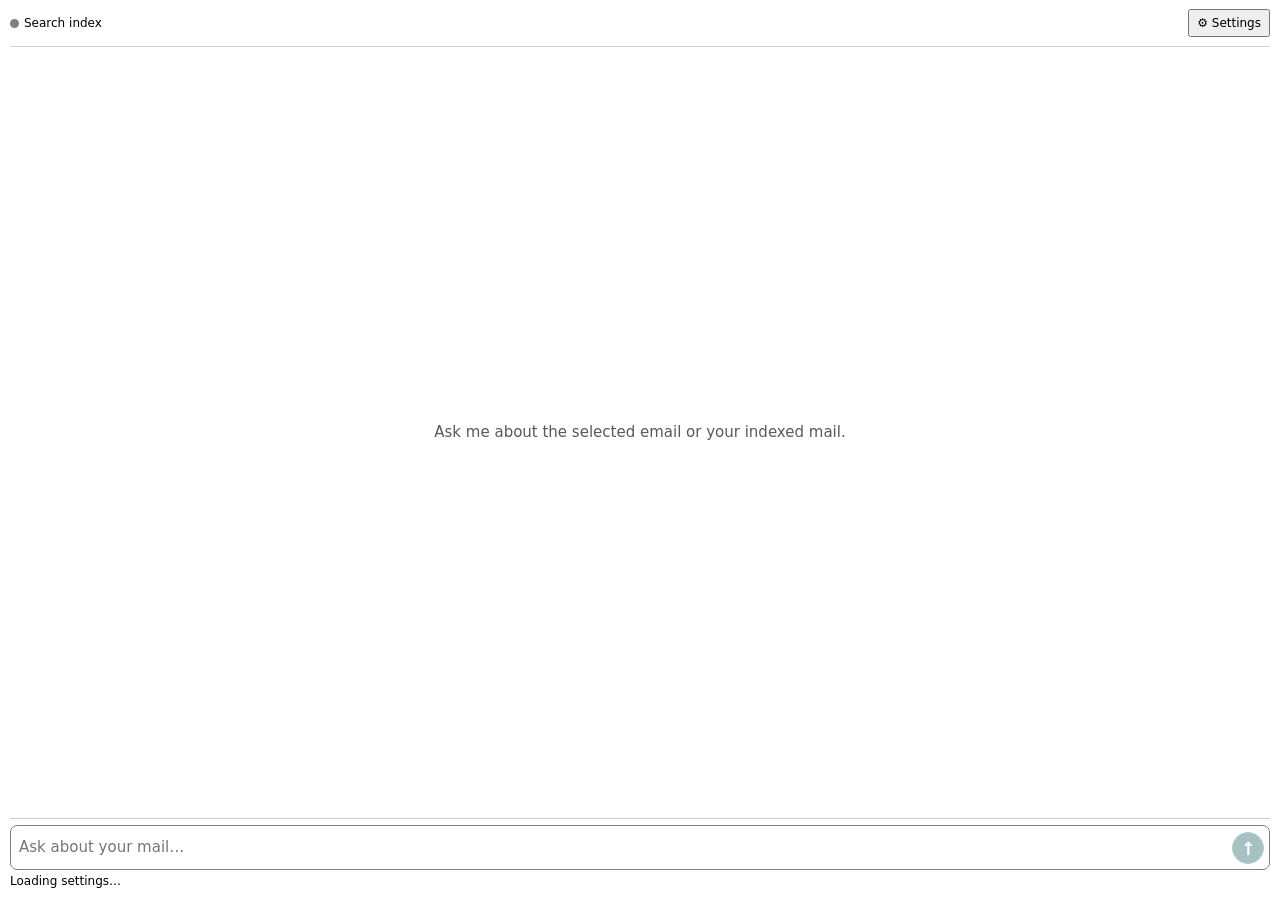
==== extension/chat.html @ cc38857d "Create writing style and privacy component" ====
<!doctype html>
<html lang="en">
<head>
  <meta charset="utf-8">
  <title>ThunderQuail chat</title>
  <link rel="stylesheet" href="ui.css">
  <script type="module" src="chat.mjs"></script>
</head>
<body class="chat overlay-chat">
  <main>
    <header class="chat-toolbar">
      <label id="index-toggle" title="Configure the local indexer in Settings.">
        <input id="search-index" class="visually-hidden" type="checkbox" aria-label="Search indexed mail" checked disabled>
        <span class="index-dot" aria-hidden="true"></span>
        <span id="index-label">Search index</span>
      </label>
      <span id="model" class="model-chip" hidden></span>
      <button id="settings" type="button"><span aria-hidden="true">⚙</span> Settings</button>
    </header>
    <p id="attachment" class="mail-context" hidden>
      <label><input id="include-email" type="checkbox"> Include selected email</label>
      <span id="context-subject" aria-live="polite"></span>
    </p>
    <section id="transcript" aria-label="Conversation">
      <p class="chat-empty">Ask me about the selected email or your indexed mail.</p>
    </section>
    <form id="chat-form">
      <div class="composer-line">
        <label class="visually-hidden" for="prompt">Message</label>
        <textarea id="prompt" rows="1" placeholder="Ask about your mail…" required></textarea>
        <button id="send" type="submit" aria-label="Send" title="Send (Enter) · New line (Shift+Enter)" disabled>↑</button>
      </div>
      <p id="status" role="status">Loading settings…</p>
    </form>
  </main>
  <section id="confirm-sharing" aria-labelledby="sharing-title" hidden>
    <h2 id="sharing-title">Share email context?</h2>
    <p id="sharing-destination"></p>
    <p id="sharing-warning" role="status" hidden></p>
    <pre id="sharing-preview" tabindex="0"></pre>
    <fieldset id="sharing-exclusions" hidden>
      <legend>Never share these emails</legend>
      <p>Checked emails are excluded when you continue, including when you skip sharing.</p>
      <div id="sharing-email-list"></div>
    </fieldset>
    <div class="controls">
      <button id="skip-sharing" type="button">Continue without email</button>
      <button id="allow-sharing" type="button">Share and continue</button>
    </div>
  </section>
  <section id="confirm-reply" aria-labelledby="reply-title" hidden>
    <h2 id="reply-title">Open reply draft?</h2>
    <p id="reply-target"></p>
    <pre id="reply-preview" tabindex="0"></pre>
    <div class="controls">
      <button id="cancel-reply" type="button">Cancel</button>
      <button id="open-reply" type="button">Open reply draft</button>
    </div>
  </section>
  <section id="confirm-mailbox" aria-labelledby="confirm-title" hidden>
      <h2 id="confirm-title">Confirm mailbox action</h2>
      <p id="mailbox-description"></p>
      <div class="controls">
        <button id="cancel-action" type="button">Cancel</button>
        <button id="apply-action" type="button">Apply action</button>
      </div>
  </section>
</body>
</html>
---- extension/ui.css ----
:root {
  color-scheme: light dark;
  font: 15px / 1.5 system-ui, sans-serif;
}

body {
  margin: 0;
  background: Canvas;
  color: CanvasText;
}

.popup main {
  min-width: 220px;
  padding: 16px;
}

.settings main, .chat main {
  max-width: 36rem;
  margin: 2rem auto;
  padding: 0 1rem;
}

.settings textarea,
.settings select {
  font: inherit;
}

#profile-folders label,
#style-samples textarea {
  display: block;
}

#style-samples textarea {
  box-sizing: border-box;
  width: 100%;
}

#style-samples > div {
  margin-block: 0.75rem;
}

.chat main {
  max-width: 48rem;
}

.controls {
  display: flex;
  flex-wrap: wrap;
  align-items: center;
  gap: 0.6rem;
}

.controls h1 {
  margin: 0 auto 0 0;
}

#transcript article {
  margin: 1rem 0;
  padding: 0.75rem 1rem;
  border: 1px solid GrayText;
  border-radius: 6px;
  white-space: pre-wrap;
  overflow-wrap: anywhere;
}

#transcript h2 {
  font-size: 1rem;
  margin: 0 0 0.4rem;
}

.chat textarea, .compose textarea {
  display: block;
  box-sizing: border-box;
  width: 100%;
  margin: 0.35rem 0 0.75rem;
  padding: 0.6rem;
  font: inherit;
  resize: vertical;
}

.compose main {
  width: 340px;
}

.compose label {
  display: block;
}

.compose select {
  font: inherit;
}

.compose #preview-section {
  margin-top: 1rem;
}

#confirm-mailbox {
  max-width: min(36rem, 85vw);
}

#mailbox-description {
  white-space: pre-wrap;
  overflow-wrap: anywhere;
}

.overlay-chat {
  height: 100vh;
}

.overlay-chat main {
  display: flex;
  flex-direction: column;
  max-width: none;
  height: 100%;
  box-sizing: border-box;
  margin: 0;
  padding: 0 10px 8px;
  gap: 8px;
}

.overlay-chat #transcript {
  flex: 1;
  overflow-y: auto;
  overscroll-behavior: contain;
  min-height: 0;
}

.chat-empty {
  display: grid;
  place-items: center;
  min-height: 100%;
  box-sizing: border-box;
  margin: 0;
  padding: 12px;
  text-align: center;
  color: color-mix(in srgb, CanvasText 65%, Canvas);
}

.chat-empty:not(:only-child) {
  display: none;
}

.overlay-chat #transcript article {
  max-width: 92%;
  box-sizing: border-box;
  margin-block: 0 8px;
  padding: 8px 10px;
  border-color: color-mix(in srgb, CanvasText 20%, Canvas);
  white-space: normal;
}

.overlay-chat #transcript .user-turn {
  margin-inline-start: auto;
  background: color-mix(in srgb, #2c7a7b 14%, Canvas);
}

.overlay-chat #transcript .assistant-turn {
  margin-inline-end: auto;
}

.message-body.streaming {
  white-space: pre-wrap;
}

.message-body > :first-child {
  margin-top: 0;
}

.message-body > :last-child {
  margin-bottom: 0;
}

.message-body p,
.message-body pre,
.message-body ul,
.message-body ol {
  margin-block: 0.45em;
}

.message-body ul,
.message-body ol {
  padding-inline-start: 1.4rem;
}

.message-body pre {
  overflow: auto;
  padding: 6px;
  background: color-mix(in srgb, CanvasText 8%, Canvas);
  border-radius: 4px;
}

.message-body table {
  display: block;
  overflow-x: auto;
  border-collapse: collapse;
}

.message-body th,
.message-body td {
  padding: 3px 6px;
  border: 1px solid GrayText;
}

.message-body blockquote {
  margin-inline: 0;
  padding-inline-start: 8px;
  border-inline-start: 3px solid GrayText;
}

.overlay-chat #chat-form {
  min-width: 0;
  padding-top: 6px;
  border-top: 1px solid color-mix(in srgb, CanvasText 20%, Canvas);
}

.overlay-chat #status {
  font-size: 0.8rem;
  margin: 2px 0;
  overflow-wrap: anywhere;
}

.chat-toolbar {
  display: flex;
  align-items: center;
  flex-wrap: wrap;
  gap: 4px 8px;
  min-height: 38px;
  padding: 4px 0;
  border-bottom: 1px solid color-mix(in srgb, CanvasText 18%, Canvas);
}

.chat-toolbar #settings {
  margin-inline-start: auto;
}

.mail-context {
  margin: 0;
  padding: 5px 8px;
  border: 1px solid color-mix(in srgb, #3295aa 65%, Canvas);
  border-radius: 6px;
  background: color-mix(in srgb, #52b8e4 33%, Canvas);
  white-space: nowrap;
  overflow: hidden;
  text-overflow: ellipsis;
  font-size: 0.87rem;
}

#index-toggle {
  display: flex;
  flex: none;
  align-items: center;
  gap: 5px;
  margin: 0;
  font-weight: 500;
  white-space: nowrap;
  font-size: 0.8rem;
}

#index-toggle:has(input:enabled) {
  cursor: pointer;
}

#index-toggle:focus-within {
  outline: 2px solid Highlight;
  outline-offset: 2px;
}

.index-dot {
  width: 9px;
  height: 9px;
  border-radius: 50%;
  background: GrayText;
}

#search-index:enabled:checked + .index-dot {
  background: #438c50;
}

.model-chip {
  min-width: 0;
  max-width: min(40%, 180px);
  padding: 1px 8px;
  border-radius: 999px;
  overflow: hidden;
  text-overflow: ellipsis;
  white-space: nowrap;
  font-size: 0.8rem;
  background: color-mix(in srgb, CanvasText 9%, Canvas);
}

.composer-line {
  position: relative;
}

.overlay-chat #prompt {
  min-width: 0;
  min-height: 45px;
  max-height: min(32vh, 180px);
  margin: 0;
  padding: 10px 43px 10px 8px;
  border: 1px solid GrayText;
  border-radius: 7px;
  resize: none;
}

.overlay-chat button {
  font-size: 0.8rem;
  padding: 3px 7px;
}

.overlay-chat #send {
  position: absolute;
  inset-inline-end: 6px;
  bottom: 6px;
  box-sizing: border-box;
  width: 32px;
  height: 32px;
  padding: 0;
  font-size: 1.2rem;
  font-weight: 650;
  background: #155e63;
  color: white;
  border: 1px solid #2c7a7b;
  border-radius: 50%;
}

.overlay-chat #send:disabled {
  opacity: 0.38;
}

.reply-result {
  margin: 6px 0 0;
  overflow-wrap: anywhere;
}

.reply-result button {
  margin-inline-start: 6px;
}

.overlay-chat #confirm-mailbox,
.overlay-chat #confirm-sharing,
.overlay-chat #confirm-reply {
  margin-top: 8px;
  padding: 8px;
  border: 1px solid GrayText;
  border-radius: 6px;
}

#sharing-preview,
#reply-preview,
#compose-privacy-preview {
  max-height: min(30vh, 14rem);
  overflow: auto;
  white-space: pre-wrap;
  overflow-wrap: anywhere;
  font: inherit;
}

#sharing-email-list label {
  display: block;
}

.visually-hidden {
  position: absolute;
  width: 1px;
  height: 1px;
  padding: 0;
  overflow: hidden;
  clip-path: inset(50%);
}

h1 {
  font-size: 1.4rem;
  margin: 0 0 1rem;
}

fieldset {
  display: grid;
  gap: 0.35rem;
  min-width: 0;
  padding: 1rem;
  border: 1px solid GrayText;
  border-radius: 6px;
}

label {
  margin-top: 0.6rem;
  font-weight: 600;
}

input, button {
  font: inherit;
  padding: 0.35rem 0.6rem;
}

fieldset button {
  justify-self: start;
  margin-top: 1rem;
}

#status:empty {
  display: none;
}
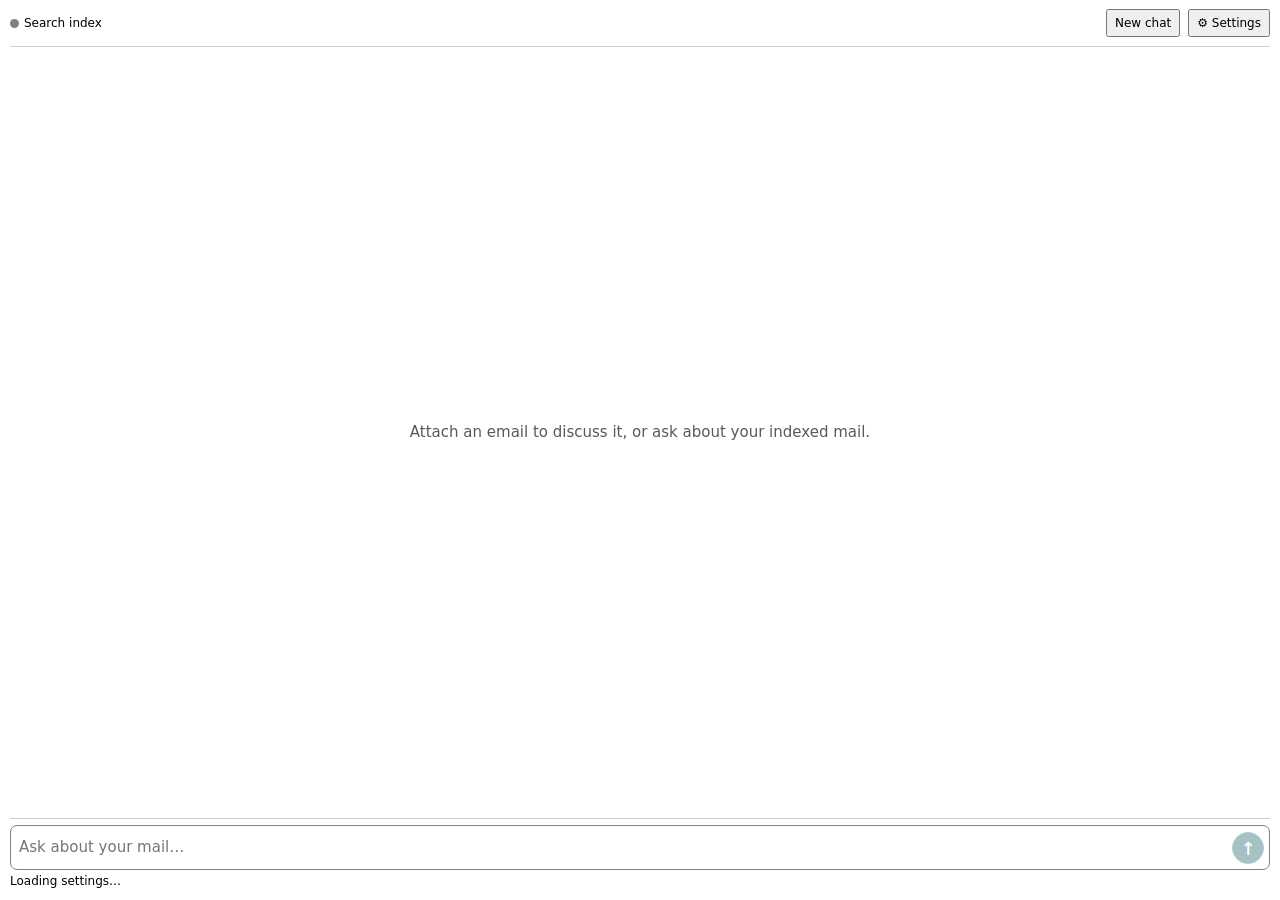
==== commit b5c66513: "Updated the interface to make it user friendly" ====
--- a/extension/chat.html
+++ b/extension/chat.html
@@ -15,16 +15,30 @@
         <span id="index-label">Search index</span>
       </label>
       <span id="model" class="model-chip" hidden></span>
+      <button id="new-chat" type="button">New chat</button>
       <button id="settings" type="button"><span aria-hidden="true">⚙</span> Settings</button>
     </header>
-    <p id="attachment" class="mail-context" hidden>
-      <label><input id="include-email" type="checkbox"> Include selected email</label>
-      <span id="context-subject" aria-live="polite"></span>
-    </p>
     <section id="transcript" aria-label="Conversation">
-      <p class="chat-empty">Ask me about the selected email or your indexed mail.</p>
+      <p class="chat-empty">Attach an email to discuss it, or ask about your indexed mail.</p>
     </section>
     <form id="chat-form">
+      <div class="attachment-controls">
+        <button id="attach-email" type="button" hidden>Attach selected email</button>
+        <div id="attachment" class="mail-context" hidden>
+          <div class="attachment-heading">
+            <div class="attachment-label" aria-live="polite">
+              <strong id="context-subject"></strong>
+              <small id="context-destination"></small>
+            </div>
+            <button id="preview-attachment" type="button" aria-expanded="false" aria-controls="attachment-preview">Preview</button>
+            <button id="remove-attachment" type="button">Remove</button>
+          </div>
+          <div id="attachment-preview" hidden>
+            <pre id="attachment-text" tabindex="0"></pre>
+            <button id="exclude-attachment" type="button">Never share this email</button>
+          </div>
+        </div>
+      </div>
       <div class="composer-line">
         <label class="visually-hidden" for="prompt">Message</label>
         <textarea id="prompt" rows="1" placeholder="Ask about your mail…" required></textarea>
--- a/extension/ui.css
+++ b/extension/ui.css
@@ -14,33 +14,382 @@
   padding: 16px;
 }
 
-.settings main, .chat main {
-  max-width: 36rem;
+body.settings {
+  --settings-bg: light-dark(#f3f6f6, #151d20);
+  --settings-surface: light-dark(#fff, #202b2f);
+  --settings-subtle: light-dark(#f4f8f8, #27363a);
+  --settings-line: light-dark(#d6e0e0, #43565c);
+  --settings-input-line: light-dark(#809598, #75888c);
+  --settings-text: light-dark(#172c30, #e5f1f1);
+  --settings-muted: light-dark(#466165, #afc4c6);
+  --settings-accent: light-dark(#09606a, #81d8db);
+  --settings-on-accent: light-dark(#fff, #102d31);
+  background: var(--settings-bg);
+  color: var(--settings-text);
+  font-size: 1rem;
+  accent-color: var(--settings-accent);
+}
+
+.settings main {
+  max-width: 43rem;
+  margin: clamp(1rem, 4vw, 2.75rem) auto;
+  padding-inline: clamp(0.75rem, 3vw, 1.5rem);
+}
+
+.settings h1 {
+  font-size: clamp(1.45rem, 4vw, 1.85rem);
+  letter-spacing: -0.025em;
+  margin-block-end: 0.9rem;
+}
+
+.settings #fields {
+  display: block;
+  margin: 0;
+  padding: clamp(1rem, 3vw, 1.5rem);
+  background: var(--settings-surface);
+  border: 1px solid var(--settings-line);
+  border-radius: 12px;
+  box-shadow: 0 2px 12px rgb(0 0 0 / 6%);
+}
+
+.settings [hidden] {
+  display: none !important;
+}
+
+.settings-tabs {
+  display: flex;
+  flex-wrap: wrap;
+  gap: 0.4rem;
+  padding-block-end: 0.9rem;
+  margin-block-end: 1.15rem;
+  border-block-end: 1px solid var(--settings-line);
+}
+
+.settings button {
+  margin: 0;
+  min-height: 2.4rem;
+  padding: 0.4rem 0.75rem;
+  border: 1px solid var(--settings-input-line);
+  border-radius: 6px;
+  background: var(--settings-subtle);
+  color: inherit;
+  font-size: 0.93rem;
+  font-weight: 600;
+  line-height: 1.25;
+  cursor: pointer;
+}
+
+.settings button:enabled:hover {
+  filter: brightness(0.93);
+}
+
+.settings button:disabled {
+  opacity: 0.56;
+  cursor: default;
+}
+
+.settings .settings-primary,
+.settings-tabs [aria-selected="true"] {
+  border-color: var(--settings-accent);
+  background: var(--settings-accent);
+  color: var(--settings-on-accent);
+}
+
+.settings :focus-visible {
+  outline: 2px solid var(--settings-accent);
+  outline-offset: 2px;
+}
+
+.settings [role="tabpanel"] {
+  display: grid;
+  gap: 0.9rem;
+  min-width: 0;
+}
+
+.settings h2 {
+  margin: 0;
+  font-size: 1.05rem;
+  line-height: 1.35;
+}
+
+.settings p, .settings label {
+  margin: 0;
+}
+
+.settings small,
+.settings-muted {
+  color: var(--settings-muted);
+  font-size: 0.875rem;
+  font-weight: 400;
+  overflow-wrap: anywhere;
+}
+
+.settings-field {
+  display: grid;
+  gap: 0.35rem;
+  min-width: 0;
+}
+
+.settings input:not([type="checkbox"]),
+.settings select,
+.settings textarea {
+  box-sizing: border-box;
+  width: 100%;
+  min-width: 0;
+  min-height: 2.4rem;
+  padding: 0.4rem 0.6rem;
+  border: 1px solid var(--settings-input-line);
+  border-radius: 6px;
+  background: var(--settings-surface);
+  color: inherit;
+  font: inherit;
+}
+
+.settings textarea {
+  resize: vertical;
+}
+
+.settings input[type="checkbox"] {
+  margin: 0;
+}
+
+.settings-columns,
+.settings #profile-folders {
+  display: grid;
+  grid-template-columns: repeat(2, minmax(0, 1fr));
+  gap: 0.85rem;
+}
+
+.settings-actions,
+.settings-footer {
+  display: flex;
+  flex-wrap: wrap;
+  align-items: center;
+  gap: 0.6rem 0.75rem;
+}
+
+.settings-group,
+.settings-footer {
+  border-block-start: 1px solid var(--settings-line);
+  margin-block-start: 0.2rem;
+  padding-block-start: 0.85rem;
+}
+
+.settings-group {
+  display: grid;
+  gap: 0.55rem;
+  justify-items: start;
+}
+
+.settings-group .settings-columns {
+  width: 100%;
+}
+
+.settings-footer {
+  margin-block-start: 1.3rem;
+}
+
+.settings-footer #status {
+  color: var(--settings-muted);
+  font-size: 0.875rem;
+  min-width: 0;
+  overflow-wrap: anywhere;
+}
+
+.settings #writing-profile-status:empty {
+  display: none;
+}
+
+.settings-feedback:empty {
+  padding: 0;
+}
+
+.settings-feedback {
+  max-width: 100%;
+  padding: 0.18rem 0.55rem;
+  border-radius: 6px;
+  background: var(--settings-subtle);
+  color: var(--settings-muted);
+  font-size: 0.875rem;
+  overflow-wrap: anywhere;
+}
+
+.settings-feedback[data-state="success"] {
+  background: light-dark(#e2f3e9, #244438);
+  color: light-dark(#225139, #b0e8cd);
+}
+
+.settings-feedback[data-state="error"] {
+  background: light-dark(#fce8e6, #49302e);
+  color: light-dark(#842d24, #ffd2ca);
+}
+
+.settings-disclosure {
+  min-width: 0;
+  background: var(--settings-subtle);
+  border: 1px solid var(--settings-line);
+  border-radius: 8px;
+}
+
+.settings-disclosure > summary {
+  padding: 0.55rem 0.7rem;
+  font-size: 0.94rem;
+  font-weight: 650;
+  cursor: pointer;
+}
+
+.settings-disclosure-body {
+  display: grid;
+  grid-template-columns: minmax(0, 1fr);
+  gap: 0.7rem;
+  min-width: 0;
+  padding: 0.75rem;
+  border-block-start: 1px solid var(--settings-line);
+  font-size: 0.94rem;
+}
+
+.settings-disclosure-body :is(ol, ul) {
+  margin: 0;
+  padding-inline-start: 1.35rem;
+}
+
+.settings-disclosure-body li + li {
+  margin-block-start: 0.45rem;
+}
+
+.settings-disclosure-body a {
+  color: var(--settings-accent);
+}
+
+.settings-disclosure-body code {
+  overflow-wrap: anywhere;
+}
+
+.settings-command {
+  margin-block: 0.5rem;
+  border-radius: 7px;
+  background: #1b2930;
+  color: #e9f2f3;
+}
+
+.settings-command-bar {
+  display: flex;
+  flex-wrap: wrap;
+  justify-content: end;
+  align-items: center;
+  gap: 0.35rem 0.6rem;
+  padding: 0.4rem 0.55rem 0;
+  font-size: 0.875rem;
+}
+
+.settings .settings-command-bar button {
+  min-height: 1.85rem;
+  padding: 0.25rem 0.45rem;
+  border-color: #738b91;
+  background: #293e46;
+  color: #fff;
+  font-size: 0.875rem;
+}
+
+.settings-command pre {
+  margin: 0;
+  padding: 0.35rem 0.75rem 0.7rem;
+  overflow: auto;
+}
+
+.settings #profile-folders fieldset {
+  margin: 0;
+  padding: 0.35rem 0.5rem 0.45rem;
+  border-color: var(--settings-line);
+}
+
+.settings #profile-folders legend {
+  padding-inline: 0.25rem;
+  font-size: 0.875rem;
+  font-weight: 600;
+  overflow-wrap: anywhere;
+}
+
+.settings #profile-folders label {
+  display: grid;
+  grid-template-columns: auto minmax(0, 1fr);
+  gap: 0.4rem;
+  align-items: center;
+  font-size: 0.875rem;
+  font-weight: 400;
+  overflow-wrap: anywhere;
+}
+
+.settings #style-samples label {
+  display: grid;
+  gap: 0.35rem;
+  overflow-wrap: anywhere;
+}
+
+.settings #style-samples > div {
+  display: grid;
+  gap: 0.45rem;
+  margin-block: 0.75rem;
+}
+
+.settings #style-samples button {
+  justify-self: start;
+}
+
+.settings-empty {
+  display: grid;
+  min-height: 7rem;
+  justify-items: center;
+  align-content: center;
+  gap: 0.25rem;
+  padding: 0.6rem;
+  border: 1px dashed var(--settings-input-line);
+  border-radius: 8px;
+  background: var(--settings-subtle);
+  color: var(--settings-muted);
+  font-size: 0.875rem;
+}
+
+.settings-empty > span {
+  font-size: 1.75rem;
+  line-height: 1.15;
+}
+
+.settings #excluded-emails {
+  display: grid;
+  gap: 0.45rem;
+  list-style: none;
+  margin: 0;
+  padding: 0;
+}
+
+.settings #excluded-emails:empty {
+  display: none;
+}
+
+.settings #excluded-emails li {
+  display: flex;
+  flex-wrap: wrap;
+  justify-content: space-between;
+  align-items: center;
+  gap: 0.45rem 0.85rem;
+  padding: 0.5rem 0.7rem;
+  border: 1px solid var(--settings-line);
+  border-radius: 7px;
+  overflow-wrap: anywhere;
+}
+
+@media (max-width: 35rem) {
+  .settings-columns,
+  .settings #profile-folders {
+    grid-template-columns: minmax(0, 1fr);
+  }
+}
+
+.chat main {
+  max-width: 48rem;
   margin: 2rem auto;
   padding: 0 1rem;
-}
-
-.settings textarea,
-.settings select {
-  font: inherit;
-}
-
-#profile-folders label,
-#style-samples textarea {
-  display: block;
-}
-
-#style-samples textarea {
-  box-sizing: border-box;
-  width: 100%;
-}
-
-#style-samples > div {
-  margin-block: 0.75rem;
-}
-
-.chat main {
-  max-width: 48rem;
 }
 
 .controls {
@@ -229,8 +578,26 @@
   border-bottom: 1px solid color-mix(in srgb, CanvasText 18%, Canvas);
 }
 
-.chat-toolbar #settings {
+.chat-toolbar #new-chat {
   margin-inline-start: auto;
+}
+
+.overlay-chat [hidden] {
+  display: none !important;
+}
+
+.attachment-controls {
+  display: grid;
+  gap: 5px;
+  margin-block-end: 5px;
+}
+
+.attachment-controls:not(:has(> :not([hidden]))) {
+  display: none;
+}
+
+#attach-email {
+  justify-self: start;
 }
 
 .mail-context {
@@ -239,10 +606,41 @@
   border: 1px solid color-mix(in srgb, #3295aa 65%, Canvas);
   border-radius: 6px;
   background: color-mix(in srgb, #52b8e4 33%, Canvas);
-  white-space: nowrap;
+  font-size: 0.87rem;
+  min-width: 0;
+}
+
+.attachment-heading {
+  display: flex;
+  flex-wrap: wrap;
+  align-items: center;
+  gap: 4px;
+}
+
+.attachment-label {
+  display: grid;
+  flex: 1 1 9rem;
+  min-width: 0;
+  margin-inline-end: 4px;
+}
+
+#context-subject {
   overflow: hidden;
   text-overflow: ellipsis;
-  font-size: 0.87rem;
+  white-space: nowrap;
+}
+
+#context-destination {
+  overflow-wrap: anywhere;
+}
+
+#attachment-text {
+  max-height: min(22vh, 10rem);
+  overflow: auto;
+  white-space: pre-wrap;
+  overflow-wrap: anywhere;
+  font: inherit;
+  margin-block: 5px;
 }
 
 #index-toggle {
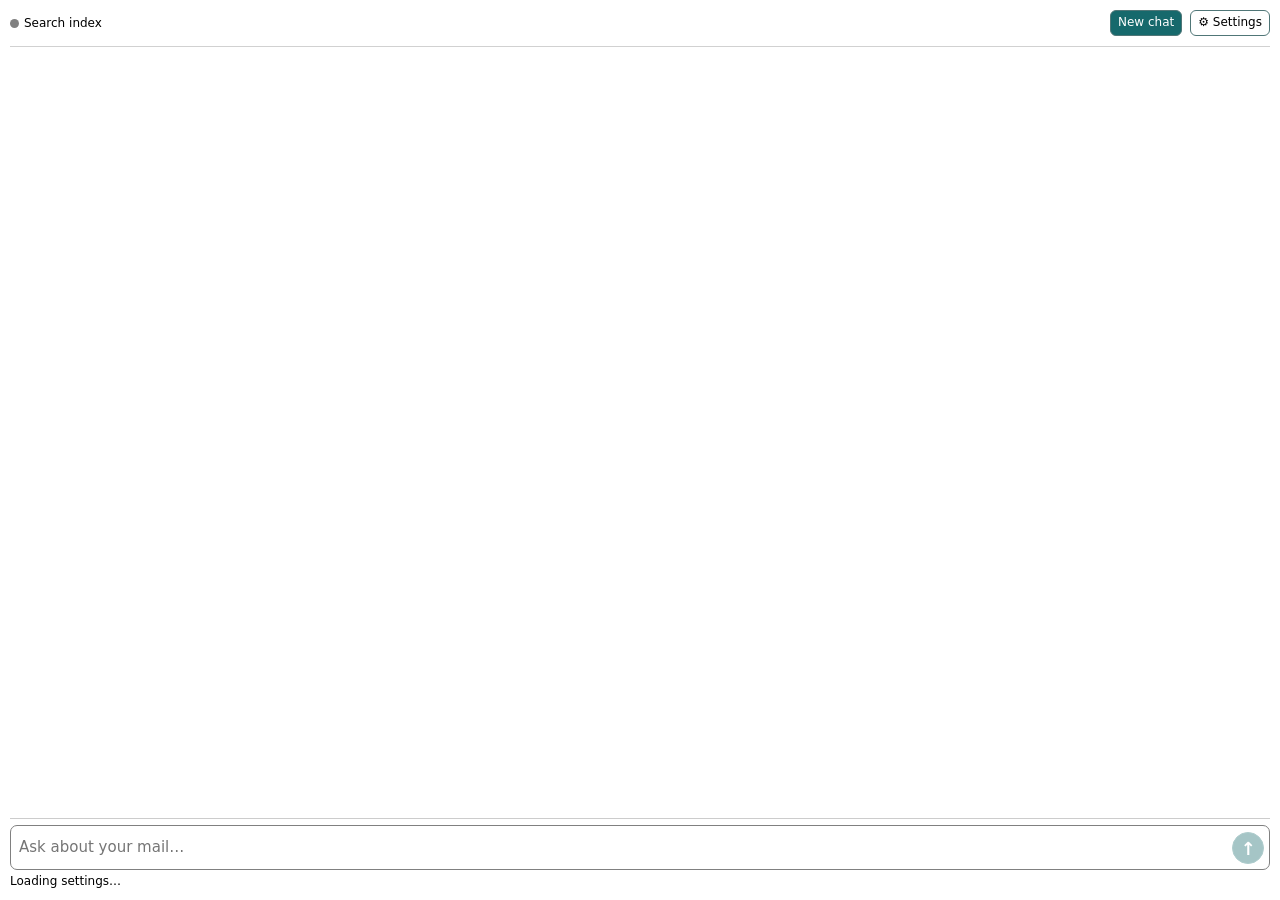
==== commit a72b57fe: "Add shortcut features and chat improvement" ====
--- a/extension/chat.html
+++ b/extension/chat.html
@@ -19,19 +19,23 @@
       <button id="settings" type="button"><span aria-hidden="true">⚙</span> Settings</button>
     </header>
     <section id="transcript" aria-label="Conversation">
-      <p class="chat-empty">Attach an email to discuss it, or ask about your indexed mail.</p>
     </section>
     <form id="chat-form">
       <div class="attachment-controls">
-        <button id="attach-email" type="button" hidden>Attach selected email</button>
+        <button id="attach-email" class="chat-chip" type="button" hidden>+ Attach selected</button>
         <div id="attachment" class="mail-context" hidden>
           <div class="attachment-heading">
             <div class="attachment-label" aria-live="polite">
               <strong id="context-subject"></strong>
               <small id="context-destination"></small>
             </div>
-            <button id="preview-attachment" type="button" aria-expanded="false" aria-controls="attachment-preview">Preview</button>
-            <button id="remove-attachment" type="button">Remove</button>
+            <label class="visually-hidden" for="attachment-scope">Attachment scope</label>
+            <select id="attachment-scope">
+              <option value="email">This email</option>
+              <option value="thread">Full thread</option>
+            </select>
+            <button id="preview-attachment" class="chat-chip" type="button" aria-expanded="false" aria-controls="attachment-preview">Preview</button>
+            <button id="remove-attachment" class="chat-chip" type="button" aria-label="Remove attachment" title="Remove attachment">×</button>
           </div>
           <div id="attachment-preview" hidden>
             <pre id="attachment-text" tabindex="0"></pre>
@@ -39,6 +43,7 @@
           </div>
         </div>
       </div>
+      <div id="quick-actions" class="chat-chips" aria-label="Quick actions"></div>
       <div class="composer-line">
         <label class="visually-hidden" for="prompt">Message</label>
         <textarea id="prompt" rows="1" placeholder="Ask about your mail…" required></textarea>
@@ -62,15 +67,6 @@
       <button id="allow-sharing" type="button">Share and continue</button>
     </div>
   </section>
-  <section id="confirm-reply" aria-labelledby="reply-title" hidden>
-    <h2 id="reply-title">Open reply draft?</h2>
-    <p id="reply-target"></p>
-    <pre id="reply-preview" tabindex="0"></pre>
-    <div class="controls">
-      <button id="cancel-reply" type="button">Cancel</button>
-      <button id="open-reply" type="button">Open reply draft</button>
-    </div>
-  </section>
   <section id="confirm-mailbox" aria-labelledby="confirm-title" hidden>
       <h2 id="confirm-title">Confirm mailbox action</h2>
       <p id="mailbox-description"></p>
--- a/extension/ui.css
+++ b/extension/ui.css
@@ -587,7 +587,9 @@
 }
 
 .attachment-controls {
-  display: grid;
+  display: flex;
+  flex-wrap: wrap;
+  align-items: center;
   gap: 5px;
   margin-block-end: 5px;
 }
@@ -597,17 +599,19 @@
 }
 
 #attach-email {
-  justify-self: start;
+  color: light-dark(#16696c, #9de2df);
 }
 
 .mail-context {
   margin: 0;
   padding: 5px 8px;
-  border: 1px solid color-mix(in srgb, #3295aa 65%, Canvas);
+  border: 1px solid color-mix(in srgb, #16696c 42%, Canvas);
   border-radius: 6px;
-  background: color-mix(in srgb, #52b8e4 33%, Canvas);
+  background: color-mix(in srgb, #16696c 12%, Canvas);
   font-size: 0.87rem;
   min-width: 0;
+  max-width: 100%;
+  order: -1;
 }
 
 .attachment-heading {
@@ -622,6 +626,7 @@
   flex: 1 1 9rem;
   min-width: 0;
   margin-inline-end: 4px;
+  max-width: min(100%, 15rem);
 }
 
 #context-subject {
@@ -632,6 +637,7 @@
 
 #context-destination {
   overflow-wrap: anywhere;
+  font-size: 0.76rem;
 }
 
 #attachment-text {
@@ -704,6 +710,68 @@
 .overlay-chat button {
   font-size: 0.8rem;
   padding: 3px 7px;
+}
+
+.chat-chips {
+  display: flex;
+  flex-wrap: wrap;
+  align-items: center;
+  gap: 0.3rem;
+}
+
+.chat-chips:not(:empty) {
+  margin-block: 0.3rem;
+}
+
+.overlay-chat :is(.chat-chip, .chat-toolbar button, #attachment-scope, #exclude-attachment),
+.compose #selection-tools button {
+  font: inherit;
+  font-size: 0.8rem;
+  line-height: 1.3;
+  min-height: 26px;
+  padding: 3px 7px;
+  border: 1px solid color-mix(in srgb, #16696c 45%, GrayText);
+  border-radius: 6px;
+  background: Canvas;
+  color: CanvasText;
+}
+
+.overlay-chat :is(.chat-chip, .chat-toolbar button, #attachment-scope, #exclude-attachment):enabled:hover,
+.compose #selection-tools button:enabled:hover {
+  background: color-mix(in srgb, #16696c 16%, Canvas);
+  cursor: pointer;
+}
+
+.overlay-chat :is(#new-chat, .draft-actions button:first-child):enabled {
+  background: #16696c;
+  color: white;
+}
+
+.overlay-chat :is(#new-chat, .draft-actions button:first-child, #send):enabled:hover {
+  background: #12585b;
+}
+
+.overlay-chat .chat-chip:disabled {
+  opacity: 0.6;
+}
+
+.draft-body {
+  white-space: pre-wrap;
+}
+
+.settings label.settings-checkbox {
+  display: flex;
+  align-items: center;
+  gap: 0.5rem;
+  font-weight: 500;
+}
+
+.compose #selection-tools[hidden] {
+  display: none;
+}
+
+.compose #selection-tools button {
+  margin: 0;
 }
 
 .overlay-chat #send {
@@ -716,7 +784,7 @@
   padding: 0;
   font-size: 1.2rem;
   font-weight: 650;
-  background: #155e63;
+  background: #16696c;
   color: white;
   border: 1px solid #2c7a7b;
   border-radius: 50%;
@@ -736,8 +804,7 @@
 }
 
 .overlay-chat #confirm-mailbox,
-.overlay-chat #confirm-sharing,
-.overlay-chat #confirm-reply {
+.overlay-chat #confirm-sharing {
   margin-top: 8px;
   padding: 8px;
   border: 1px solid GrayText;
@@ -745,7 +812,6 @@
 }
 
 #sharing-preview,
-#reply-preview,
 #compose-privacy-preview {
   max-height: min(30vh, 14rem);
   overflow: auto;
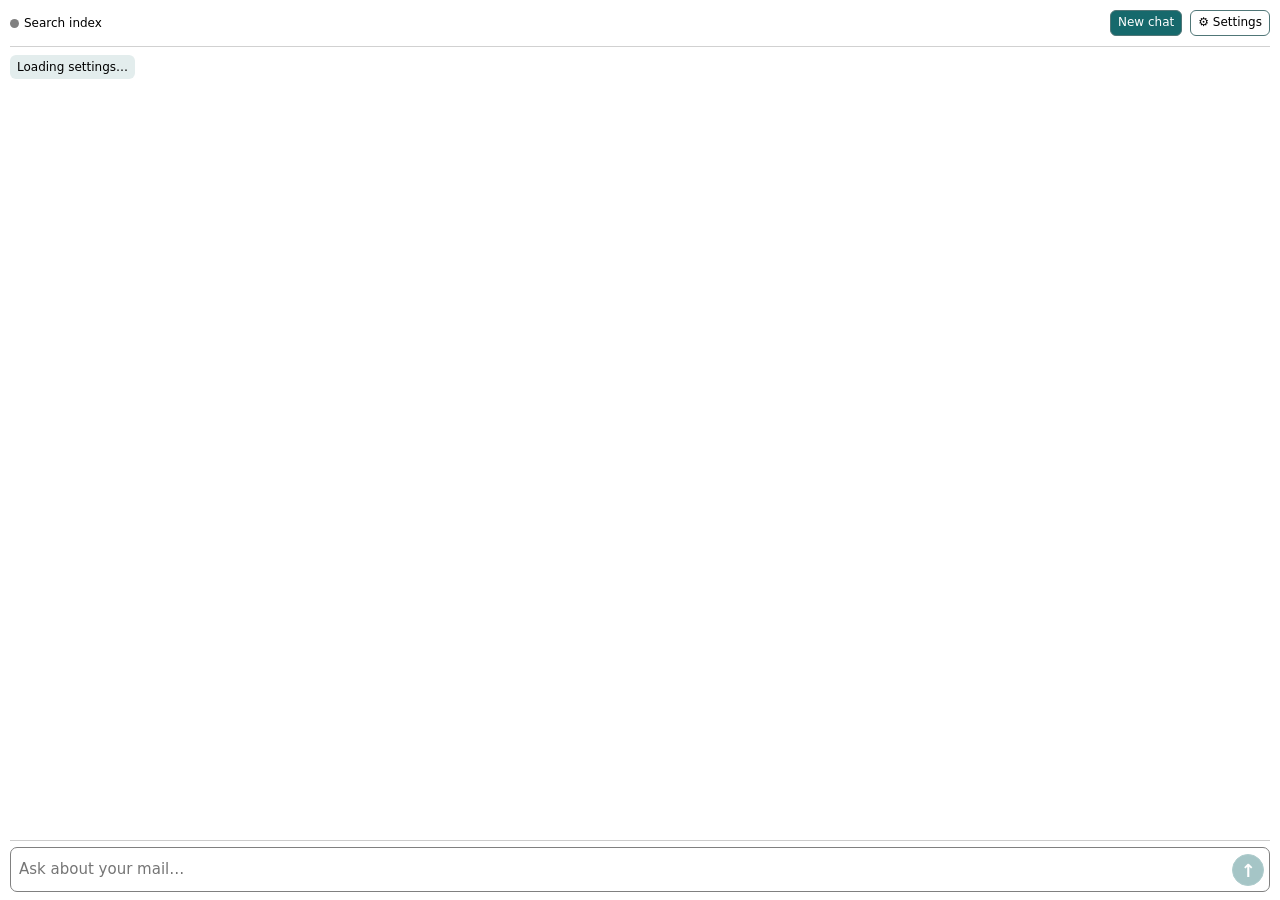
==== commit 35cd5a30: "Updated user interface of chat" ====
--- a/extension/chat.html
+++ b/extension/chat.html
@@ -18,38 +18,40 @@
       <button id="new-chat" type="button">New chat</button>
       <button id="settings" type="button"><span aria-hidden="true">⚙</span> Settings</button>
     </header>
-    <section id="transcript" aria-label="Conversation">
-    </section>
-    <form id="chat-form">
-      <div class="attachment-controls">
-        <button id="attach-email" class="chat-chip" type="button" hidden>+ Attach selected</button>
-        <div id="attachment" class="mail-context" hidden>
-          <div class="attachment-heading">
-            <div class="attachment-label" aria-live="polite">
-              <strong id="context-subject"></strong>
-              <small id="context-destination"></small>
-            </div>
+    <section class="attachment-controls" aria-label="Email context">
+      <button id="attach-email" class="chat-chip" type="button" hidden>+ Attach selected</button>
+      <div id="attachment" class="mail-context" hidden>
+        <div class="attachment-heading">
+          <div class="attachment-label" aria-live="polite">
+            <strong id="context-subject"></strong>
+            <small id="context-destination"></small>
+          </div>
+          <div class="attachment-actions">
             <label class="visually-hidden" for="attachment-scope">Attachment scope</label>
             <select id="attachment-scope">
               <option value="email">This email</option>
               <option value="thread">Full thread</option>
             </select>
             <button id="preview-attachment" class="chat-chip" type="button" aria-expanded="false" aria-controls="attachment-preview">Preview</button>
+            <button id="sync-email" class="chat-chip" type="button" aria-label="Sync with selected email" hidden><span aria-hidden="true">↻</span> Sync</button>
             <button id="remove-attachment" class="chat-chip" type="button" aria-label="Remove attachment" title="Remove attachment">×</button>
           </div>
-          <div id="attachment-preview" hidden>
-            <pre id="attachment-text" tabindex="0"></pre>
-            <button id="exclude-attachment" type="button">Never share this email</button>
-          </div>
+        </div>
+        <div id="attachment-preview" hidden>
+          <pre id="attachment-text" tabindex="0"></pre>
+          <button id="exclude-attachment" type="button">Never share this email</button>
         </div>
       </div>
+    </section>
+    <div id="status" role="status">Loading settings…</div>
+    <section id="transcript" aria-label="Conversation"></section>
+    <form id="chat-form">
       <div id="quick-actions" class="chat-chips" aria-label="Quick actions"></div>
       <div class="composer-line">
         <label class="visually-hidden" for="prompt">Message</label>
         <textarea id="prompt" rows="1" placeholder="Ask about your mail…" required></textarea>
         <button id="send" type="submit" aria-label="Send" title="Send (Enter) · New line (Shift+Enter)" disabled>↑</button>
       </div>
-      <p id="status" role="status">Loading settings…</p>
     </form>
   </main>
   <section id="confirm-sharing" aria-labelledby="sharing-title" hidden>
--- a/extension/ui.css
+++ b/extension/ui.css
@@ -499,12 +499,27 @@
 }
 
 .overlay-chat #transcript .user-turn {
+  inline-size: fit-content;
   margin-inline-start: auto;
   background: color-mix(in srgb, #2c7a7b 14%, Canvas);
 }
 
 .overlay-chat #transcript .assistant-turn {
   margin-inline-end: auto;
+  background: Canvas;
+}
+
+.overlay-chat #transcript .included-email {
+  display: block;
+  margin-block-start: 4px;
+  overflow: hidden;
+  text-overflow: ellipsis;
+  white-space: nowrap;
+}
+
+.included-email:empty,
+.reply-result:empty {
+  display: none !important;
 }
 
 .message-body.streaming {
@@ -563,9 +578,16 @@
 }
 
 .overlay-chat #status {
+  align-self: flex-start;
   font-size: 0.8rem;
-  margin: 2px 0;
-  overflow-wrap: anywhere;
+  border-radius: 6px;
+  padding: 3px 7px;
+  background: color-mix(in srgb, #16696c 12%, Canvas);
+  overflow-wrap: anywhere;
+}
+
+.overlay-chat #status:empty {
+  display: none;
 }
 
 .chat-toolbar {
@@ -587,11 +609,8 @@
 }
 
 .attachment-controls {
-  display: flex;
-  flex-wrap: wrap;
-  align-items: center;
-  gap: 5px;
-  margin-block-end: 5px;
+  flex: none;
+  inline-size: 100%;
 }
 
 .attachment-controls:not(:has(> :not([hidden]))) {
@@ -603,6 +622,8 @@
 }
 
 .mail-context {
+  box-sizing: border-box;
+  inline-size: 100%;
   margin: 0;
   padding: 5px 8px;
   border: 1px solid color-mix(in srgb, #16696c 42%, Canvas);
@@ -611,14 +632,22 @@
   font-size: 0.87rem;
   min-width: 0;
   max-width: 100%;
-  order: -1;
 }
 
 .attachment-heading {
   display: flex;
   flex-wrap: wrap;
   align-items: center;
+  gap: 4px 8px;
+}
+
+.attachment-actions {
+  display: flex;
+  flex-wrap: wrap;
+  align-items: center;
+  justify-content: flex-end;
   gap: 4px;
+  margin-inline-start: auto;
 }
 
 .attachment-label {
@@ -626,7 +655,6 @@
   flex: 1 1 9rem;
   min-width: 0;
   margin-inline-end: 4px;
-  max-width: min(100%, 15rem);
 }
 
 #context-subject {
@@ -697,6 +725,7 @@
 }
 
 .overlay-chat #prompt {
+  display: block;
   min-width: 0;
   min-height: 45px;
   max-height: min(32vh, 180px);
@@ -721,6 +750,16 @@
 
 .chat-chips:not(:empty) {
   margin-block: 0.3rem;
+}
+
+.message-actions {
+  margin-block-start: 8px;
+}
+
+.context-details {
+  margin: 4px 0 0;
+  overflow-wrap: anywhere;
+  color: color-mix(in srgb, CanvasText 80%, Canvas);
 }
 
 .overlay-chat :is(.chat-chip, .chat-toolbar button, #attachment-scope, #exclude-attachment),
@@ -742,12 +781,12 @@
   cursor: pointer;
 }
 
-.overlay-chat :is(#new-chat, .draft-actions button:first-child):enabled {
+.overlay-chat #new-chat:enabled {
   background: #16696c;
   color: white;
 }
 
-.overlay-chat :is(#new-chat, .draft-actions button:first-child, #send):enabled:hover {
+.overlay-chat :is(#new-chat, #send):enabled:hover {
   background: #12585b;
 }
 
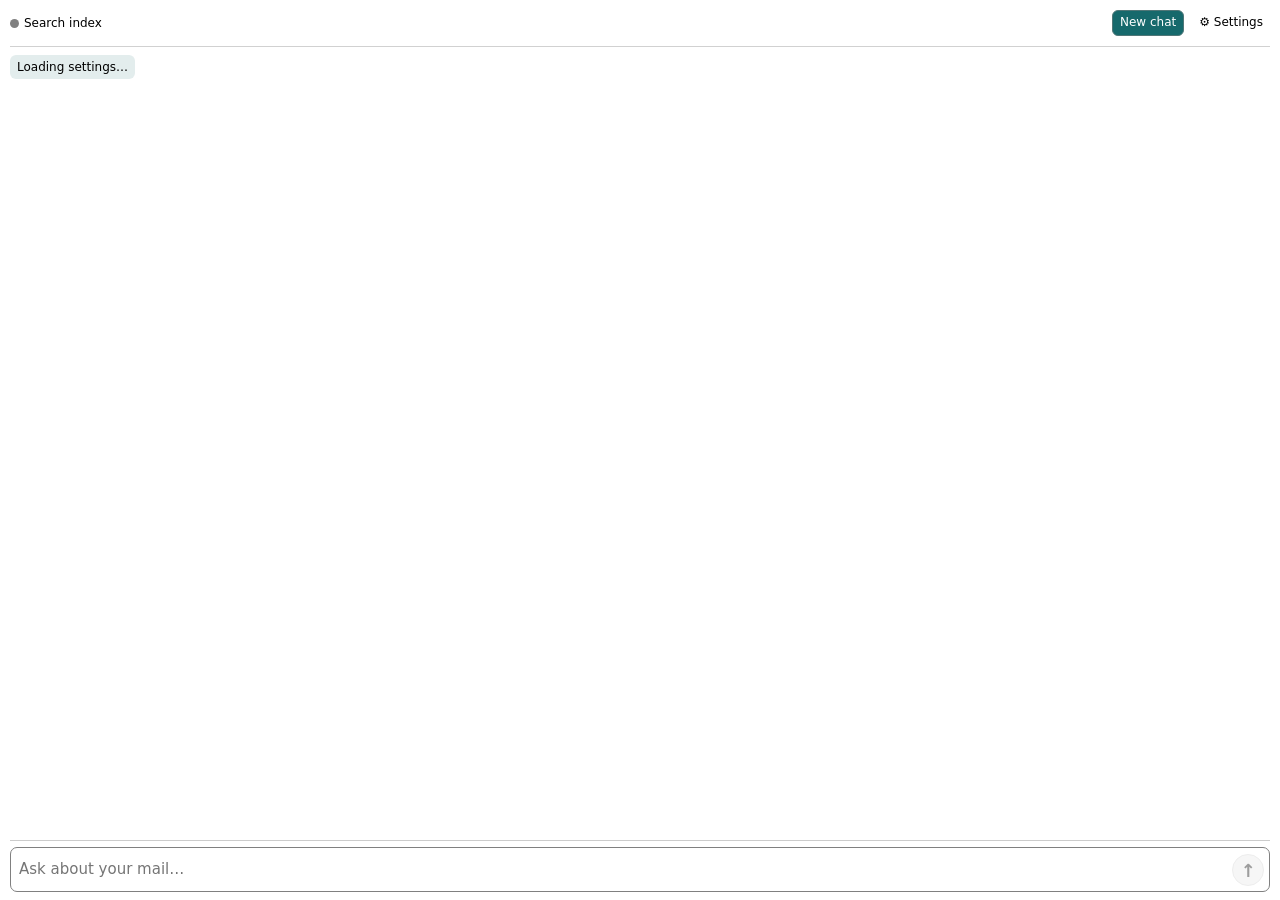
==== commit 168d9f52: "Improve the visuals of the user interface" ====
--- a/extension/chat.html
+++ b/extension/chat.html
@@ -7,6 +7,32 @@
   <script type="module" src="chat.mjs"></script>
 </head>
 <body class="chat overlay-chat">
+  <svg width="0" height="0" aria-hidden="true" class="chat-icon-library">
+    <symbol id="chat-icon-eye" viewBox="0 0 24 24">
+      <path d="M2 12s3.6-6 10-6 10 6 10 6-3.6 6-10 6-10-6-10-6Z"/><circle cx="12" cy="12" r="2.5"/>
+    </symbol>
+    <symbol id="chat-icon-sync" viewBox="0 0 24 24">
+      <path d="M20 4v5h-5M4 20v-5h5M4.9 9A7.5 7.5 0 0 1 18 6l2 3M4 15l2 3a7.5 7.5 0 0 0 13.1-3"/>
+    </symbol>
+    <symbol id="chat-icon-close" viewBox="0 0 24 24">
+      <path d="m6 6 12 12M18 6 6 18"/>
+    </symbol>
+    <symbol id="chat-icon-chevron" viewBox="0 0 24 24">
+      <path d="m6 9 6 6 6-6"/>
+    </symbol>
+    <symbol id="chat-icon-copy" viewBox="0 0 24 24">
+      <rect x="8" y="8" width="12" height="12" rx="2"/><path d="M16 8V6a2 2 0 0 0-2-2H6a2 2 0 0 0-2 2v8a2 2 0 0 0 2 2h2"/>
+    </symbol>
+    <symbol id="chat-icon-check" viewBox="0 0 24 24">
+      <path d="m5 12 5 5 9-10"/>
+    </symbol>
+    <symbol id="chat-icon-reply" viewBox="0 0 24 24">
+      <path d="m10 7-5 5 5 5M5 12h9a5 5 0 0 1 5 5v1"/>
+    </symbol>
+    <symbol id="chat-icon-context" viewBox="0 0 24 24">
+      <path d="m8 13 6-6a2 2 0 0 1 3 3l-7 7a3.5 3.5 0 0 1-5-5l8-8a5 5 0 0 1 7 7l-8 8"/>
+    </symbol>
+  </svg>
   <main>
     <header class="chat-toolbar">
       <label id="index-toggle" title="Configure the local indexer in Settings.">
@@ -16,7 +42,7 @@
       </label>
       <span id="model" class="model-chip" hidden></span>
       <button id="new-chat" type="button">New chat</button>
-      <button id="settings" type="button"><span aria-hidden="true">⚙</span> Settings</button>
+      <button id="settings" class="chat-ghost" type="button"><span aria-hidden="true">⚙</span> Settings</button>
     </header>
     <section class="attachment-controls" aria-label="Email context">
       <button id="attach-email" class="chat-chip" type="button" hidden>+ Attach selected</button>
@@ -27,14 +53,23 @@
             <small id="context-destination"></small>
           </div>
           <div class="attachment-actions">
-            <label class="visually-hidden" for="attachment-scope">Attachment scope</label>
-            <select id="attachment-scope">
-              <option value="email">This email</option>
-              <option value="thread">Full thread</option>
-            </select>
-            <button id="preview-attachment" class="chat-chip" type="button" aria-expanded="false" aria-controls="attachment-preview">Preview</button>
-            <button id="sync-email" class="chat-chip" type="button" aria-label="Sync with selected email" hidden><span aria-hidden="true">↻</span> Sync</button>
-            <button id="remove-attachment" class="chat-chip" type="button" aria-label="Remove attachment" title="Remove attachment">×</button>
+            <div class="attachment-scope-control">
+              <label class="visually-hidden" for="attachment-scope">Attachment scope</label>
+              <select id="attachment-scope">
+                <option value="email">This email</option>
+                <option value="thread">Full thread</option>
+              </select>
+              <svg class="chat-icon" aria-hidden="true"><use href="#chat-icon-chevron"/></svg>
+            </div>
+            <button id="preview-attachment" class="chat-ghost icon-button" type="button" aria-label="Preview" title="Preview attachment" aria-expanded="false" aria-controls="attachment-preview">
+              <svg class="chat-icon" aria-hidden="true"><use href="#chat-icon-eye"/></svg>
+            </button>
+            <button id="sync-email" class="chat-ghost icon-button" type="button" aria-label="Sync with selected email" title="Sync with selected email" hidden>
+              <svg class="chat-icon" aria-hidden="true"><use href="#chat-icon-sync"/></svg>
+            </button>
+            <button id="remove-attachment" class="chat-ghost icon-button" type="button" aria-label="Remove attachment" title="Remove attachment">
+              <svg class="chat-icon" aria-hidden="true"><use href="#chat-icon-close"/></svg>
+            </button>
           </div>
         </div>
         <div id="attachment-preview" hidden>
--- a/extension/ui.css
+++ b/extension/ui.css
@@ -454,6 +454,23 @@
 
 .overlay-chat {
   height: 100vh;
+  --chat-ghost-hover: color-mix(in srgb, CanvasText 8%, transparent);
+}
+
+.chat-icon-library {
+  position: absolute;
+}
+
+.chat-icon {
+  flex: none;
+  width: 16px;
+  height: 16px;
+  fill: none;
+  stroke: currentColor;
+  stroke-width: 1.8;
+  stroke-linecap: round;
+  stroke-linejoin: round;
+  vertical-align: middle;
 }
 
 .overlay-chat main {
@@ -652,9 +669,38 @@
 
 .attachment-label {
   display: grid;
-  flex: 1 1 9rem;
-  min-width: 0;
-  margin-inline-end: 4px;
+  flex: 1 1 6rem;
+  min-width: 0;
+}
+
+.attachment-scope-control {
+  position: relative;
+}
+
+#attachment-scope {
+  appearance: none;
+  min-height: 26px;
+  padding: 3px 24px 3px 8px;
+  border: none;
+  border-radius: 999px;
+  background: light-dark(rgba(255, 255, 255, 0.65), rgba(255, 255, 255, 0.12));
+  color: CanvasText;
+  font: inherit;
+  font-size: 0.8rem;
+}
+
+#attachment-scope:enabled {
+  cursor: pointer;
+}
+
+.attachment-scope-control > .chat-icon {
+  position: absolute;
+  inset-inline-end: 6px;
+  top: 50%;
+  width: 13px;
+  height: 13px;
+  transform: translateY(-50%);
+  pointer-events: none;
 }
 
 #context-subject {
@@ -762,7 +808,7 @@
   color: color-mix(in srgb, CanvasText 80%, Canvas);
 }
 
-.overlay-chat :is(.chat-chip, .chat-toolbar button, #attachment-scope, #exclude-attachment),
+.overlay-chat :where(.chat-chip, .chat-toolbar button, #exclude-attachment),
 .compose #selection-tools button {
   font: inherit;
   font-size: 0.8rem;
@@ -775,22 +821,63 @@
   color: CanvasText;
 }
 
-.overlay-chat :is(.chat-chip, .chat-toolbar button, #attachment-scope, #exclude-attachment):enabled:hover,
+.overlay-chat :where(.chat-chip, .chat-toolbar button, #exclude-attachment):enabled:hover,
 .compose #selection-tools button:enabled:hover {
   background: color-mix(in srgb, #16696c 16%, Canvas);
   cursor: pointer;
 }
 
-.overlay-chat #new-chat:enabled {
+.overlay-chat :is(.chat-ghost, .message-actions button) {
+  border: none;
+  border-radius: 6px;
+  background: transparent;
+  color: CanvasText;
+}
+
+.overlay-chat :is(.chat-ghost, .message-actions button):enabled:hover,
+.overlay-chat .message-actions button[aria-expanded="true"] {
+  background: var(--chat-ghost-hover);
+  cursor: pointer;
+}
+
+.overlay-chat .icon-button {
+  display: grid;
+  place-items: center;
+  box-sizing: border-box;
+  width: 26px;
+  height: 26px;
+  padding: 0;
+}
+
+.overlay-chat .message-actions button {
+  display: inline-flex;
+  align-items: center;
+  gap: 4px;
+  min-height: 24px;
+  padding: 3px 6px;
+  font-size: 12px;
+}
+
+.message-actions .chat-icon {
+  width: 14px;
+  height: 14px;
+}
+
+.overlay-chat :is(.chat-ghost, .message-actions button, #attachment-scope):focus-visible {
+  outline: 2px solid Highlight;
+  outline-offset: 2px;
+}
+
+.overlay-chat :is(#new-chat, #send[type="submit"]):enabled {
   background: #16696c;
   color: white;
 }
 
-.overlay-chat :is(#new-chat, #send):enabled:hover {
+.overlay-chat :is(#new-chat, #send[type="submit"]):enabled:hover {
   background: #12585b;
 }
 
-.overlay-chat .chat-chip:disabled {
+.overlay-chat :is(.chat-chip, .chat-ghost, #attachment-scope):disabled {
   opacity: 0.6;
 }
 
@@ -823,9 +910,9 @@
   padding: 0;
   font-size: 1.2rem;
   font-weight: 650;
-  background: #16696c;
-  color: white;
-  border: 1px solid #2c7a7b;
+  background: color-mix(in srgb, CanvasText 9%, Canvas);
+  color: CanvasText;
+  border: 1px solid color-mix(in srgb, CanvasText 18%, Canvas);
   border-radius: 50%;
 }
 
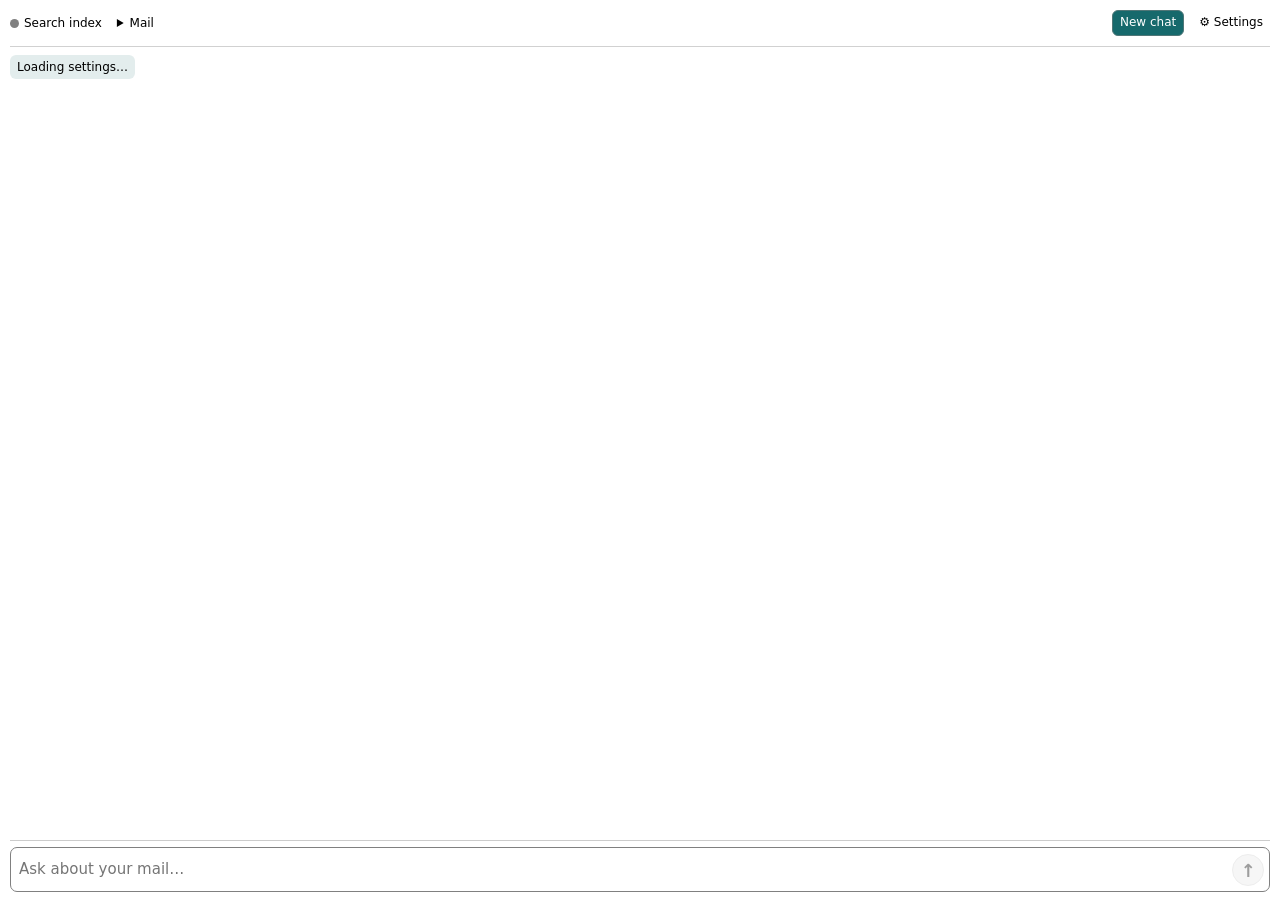
==== commit a90c9fae: "Add mail menu to view and check emails inside the extension" ====
--- a/extension/chat.html
+++ b/extension/chat.html
@@ -41,6 +41,15 @@
         <span id="index-label">Search index</span>
       </label>
       <span id="model" class="model-chip" hidden></span>
+      <details id="mail-menu">
+        <summary class="chat-ghost">Mail</summary>
+        <div class="mail-menu-panel">
+          <button class="chat-chip" type="button" data-mail-action="latest">Latest emails</button>
+          <button class="chat-chip" type="button" data-mail-action="unread">Unread emails</button>
+          <button class="chat-chip" type="button" data-mail-action="similar">Find similar emails</button>
+          <button class="chat-chip" type="button" data-mail-action="past">Use similar past replies</button>
+        </div>
+      </details>
       <button id="new-chat" type="button">New chat</button>
       <button id="settings" class="chat-ghost" type="button"><span aria-hidden="true">⚙</span> Settings</button>
     </header>
@@ -94,6 +103,10 @@
     <p id="sharing-destination"></p>
     <p id="sharing-warning" role="status" hidden></p>
     <pre id="sharing-preview" tabindex="0"></pre>
+    <fieldset id="sharing-inclusions" hidden>
+      <legend>Share this time</legend>
+      <div id="sharing-selected-list"></div>
+    </fieldset>
     <fieldset id="sharing-exclusions" hidden>
       <legend>Never share these emails</legend>
       <p>Checked emails are excluded when you continue, including when you skip sharing.</p>
--- a/extension/ui.css
+++ b/extension/ui.css
@@ -621,6 +621,49 @@
   margin-inline-start: auto;
 }
 
+#mail-menu {
+  position: relative;
+  font-size: 0.8rem;
+}
+
+#mail-menu summary {
+  padding: 3px 7px;
+  cursor: pointer;
+}
+
+#mail-menu summary:hover {
+  background: var(--chat-ghost-hover);
+}
+
+.mail-menu-panel {
+  position: absolute;
+  z-index: 1;
+  inset-inline-start: 0;
+  display: grid;
+  gap: 4px;
+  width: max-content;
+  padding: 6px;
+  border: 1px solid color-mix(in srgb, CanvasText 22%, Canvas);
+  border-radius: 6px;
+  background: Canvas;
+}
+
+.mail-results {
+  display: grid;
+  gap: 4px;
+  padding: 0;
+  list-style: none;
+}
+
+.mail-results button {
+  text-align: start;
+  overflow-wrap: anywhere;
+}
+
+.mail-results small {
+  display: block;
+}
+
 .overlay-chat [hidden] {
   display: none !important;
 }
@@ -946,7 +989,8 @@
   font: inherit;
 }
 
-#sharing-email-list label {
+#sharing-email-list label,
+#sharing-selected-list label {
   display: block;
 }
 
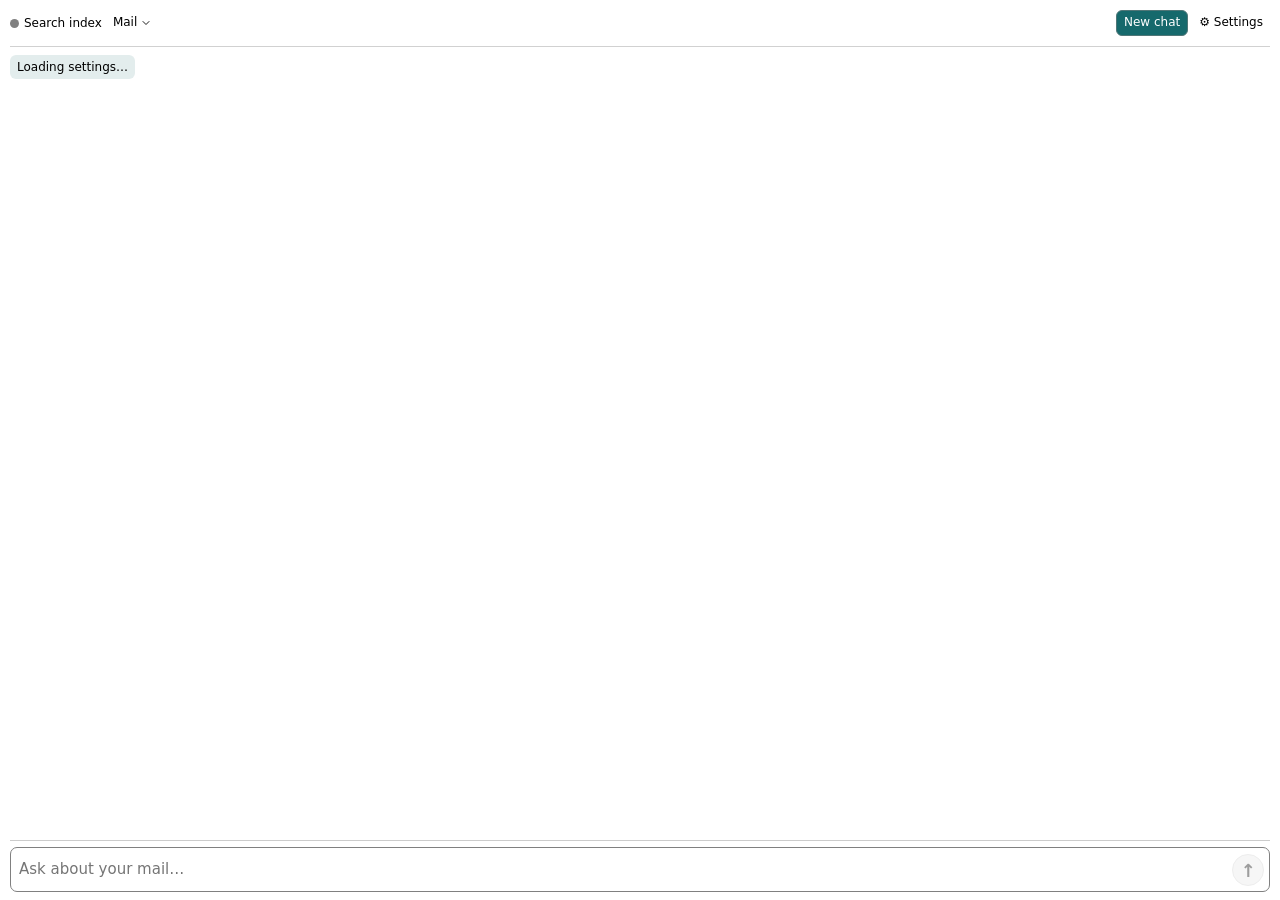
==== commit 2dd192da: "Update user interface buttons" ====
--- a/extension/chat.html
+++ b/extension/chat.html
@@ -41,15 +41,15 @@
         <span id="index-label">Search index</span>
       </label>
       <span id="model" class="model-chip" hidden></span>
-      <details id="mail-menu">
-        <summary class="chat-ghost">Mail</summary>
-        <div class="mail-menu-panel">
-          <button class="chat-chip" type="button" data-mail-action="latest">Latest emails</button>
-          <button class="chat-chip" type="button" data-mail-action="unread">Unread emails</button>
-          <button class="chat-chip" type="button" data-mail-action="similar">Find similar emails</button>
-          <button class="chat-chip" type="button" data-mail-action="past">Use similar past replies</button>
-        </div>
-      </details>
+      <button id="mail-menu-button" class="chat-ghost" type="button" popovertarget="mail-menu" aria-haspopup="menu" aria-expanded="false">
+        Mail <svg class="chat-icon" aria-hidden="true"><use href="#chat-icon-chevron"/></svg>
+      </button>
+      <div id="mail-menu" popover role="menu" aria-labelledby="mail-menu-button">
+        <button class="chat-ghost" type="button" role="menuitem" tabindex="-1" data-mail-action="latest">Latest emails</button>
+        <button class="chat-ghost" type="button" role="menuitem" tabindex="-1" data-mail-action="unread">Unread emails</button>
+        <button class="chat-ghost" type="button" role="menuitem" tabindex="-1" data-mail-action="similar">Find similar emails</button>
+        <button class="chat-ghost" type="button" role="menuitem" tabindex="-1" data-mail-action="past">Use similar past replies</button>
+      </div>
       <button id="new-chat" type="button">New chat</button>
       <button id="settings" class="chat-ghost" type="button"><span aria-hidden="true">⚙</span> Settings</button>
     </header>
@@ -83,14 +83,14 @@
         </div>
         <div id="attachment-preview" hidden>
           <pre id="attachment-text" tabindex="0"></pre>
-          <button id="exclude-attachment" type="button">Never share this email</button>
         </div>
+        <label class="attachment-exclusion"><input id="exclude-attachment" type="checkbox"> Never share this email</label>
       </div>
     </section>
     <div id="status" role="status">Loading settings…</div>
     <section id="transcript" aria-label="Conversation"></section>
     <form id="chat-form">
-      <div id="quick-actions" class="chat-chips" aria-label="Quick actions"></div>
+      <div id="quick-actions" class="chat-chips" aria-label="Quick actions" hidden></div>
       <div class="composer-line">
         <label class="visually-hidden" for="prompt">Message</label>
         <textarea id="prompt" rows="1" placeholder="Ask about your mail…" required></textarea>
--- a/extension/ui.css
+++ b/extension/ui.css
@@ -427,20 +427,185 @@
   resize: vertical;
 }
 
-.compose main {
-  width: 340px;
-}
-
-.compose label {
+.popup.compose {
+  width: 372px;
+  max-width: 100vw;
+  --compose-border: color-mix(in srgb, CanvasText 26%, Canvas);
+  --compose-tint: color-mix(in srgb, #16696c 14%, Canvas);
+  --compose-selection: color-mix(in srgb, #16696c 24%, Canvas);
+}
+
+.compose-header {
+  display: flex;
+  align-items: center;
+  gap: 8px;
+  padding: 10px 14px;
+  background: #16696c;
+  color: white;
+}
+
+.compose-header h1 {
+  margin: 0;
+  font-size: 1.1rem;
+}
+
+.popup.compose main {
+  min-width: 0;
+  padding: 12px 14px;
+}
+
+.compose [hidden] {
+  display: none !important;
+}
+
+.compose-privacy-note {
+  margin: 0 0 12px;
+  padding: 8px 10px;
+  border-radius: 6px;
+  background: var(--compose-tint);
+  font-size: 0.81rem;
+  line-height: 1.35;
+  overflow-wrap: anywhere;
+}
+
+.compose :is(label, legend) {
   display: block;
-}
-
-.compose select {
+  margin: 0 0 4px;
+  padding: 0;
+  font-size: 0.87rem;
+  font-weight: 600;
+}
+
+.compose #selection-tools {
+  margin: 0 0 12px;
+  padding: 0 0 12px;
+  border: 0;
+  border-bottom: 1px solid var(--compose-border);
+  border-radius: 0;
+  gap: 10px;
+}
+
+.compose .rewrite-actions,
+.compose .translate-row {
+  display: flex;
+}
+
+.compose .rewrite-actions {
+  flex-wrap: wrap;
+  gap: 5px;
+}
+
+.compose .translate-row {
+  gap: 8px;
+}
+
+.compose :is(select, textarea, input[type="text"]) {
+  box-sizing: border-box;
+  width: 100%;
+  margin: 0;
+  padding: 6px 8px;
+  border: 1px solid var(--compose-border);
+  border-radius: 6px;
+  background: Canvas;
+  color: CanvasText;
   font: inherit;
+  font-size: 0.87rem;
+}
+
+.compose input[type="text"] {
+  flex: 1;
+  min-width: 0;
+}
+
+.compose :is(textarea, input)::placeholder {
+  color: color-mix(in srgb, CanvasText 62%, Canvas);
+  opacity: 1;
+}
+
+.compose button {
+  margin: 0;
+  padding: 5px 9px;
+  border: 1px solid var(--compose-border);
+  border-radius: 6px;
+  background: Canvas;
+  color: CanvasText;
+  font-size: 0.82rem;
+}
+
+.compose button:enabled:hover {
+  background: var(--compose-tint);
+  cursor: pointer;
+}
+
+.compose button:disabled {
+  opacity: 0.65;
+}
+
+.compose .rewrite-actions button {
+  border-radius: 999px;
+}
+
+.compose .rewrite-actions button[aria-pressed="true"] {
+  border-color: color-mix(in srgb, #16696c 65%, CanvasText);
+  background: var(--compose-selection);
+}
+
+.compose #translate-selection {
+  flex: none;
+  background: var(--compose-tint);
+}
+
+.compose #translate-selection:enabled:hover {
+  background: var(--compose-selection);
+}
+
+.compose #generate label:not(:first-child) {
+  margin-top: 9px;
+}
+
+.compose #generate-button {
+  box-sizing: border-box;
+  width: 100%;
+  margin-top: 12px;
+  padding: 8px 10px;
+  border-color: #16696c;
+  background: #16696c;
+  color: white;
+  font-weight: 600;
+}
+
+.compose #generate-button:enabled:hover {
+  background: #12585b;
 }
 
 .compose #preview-section {
-  margin-top: 1rem;
+  margin-top: 10px;
+}
+
+.compose-footer {
+  display: flex;
+  flex-wrap: wrap;
+  align-items: center;
+  gap: 6px 8px;
+}
+
+.compose-footer:has(#apply:not([hidden])),
+.compose-footer:has(#status:not(:empty)) {
+  margin-top: 8px;
+}
+
+.compose-footer #status {
+  flex: 1;
+  min-width: 8rem;
+  margin: 0;
+  font-size: 0.8rem;
+  line-height: 1.35;
+  overflow-wrap: anywhere;
+}
+
+.compose :focus-visible {
+  outline: 2px solid Highlight;
+  outline-offset: 2px;
 }
 
 #confirm-mailbox {
@@ -610,42 +775,67 @@
 .chat-toolbar {
   display: flex;
   align-items: center;
-  flex-wrap: wrap;
-  gap: 4px 8px;
+  gap: 4px;
   min-height: 38px;
   padding: 4px 0;
   border-bottom: 1px solid color-mix(in srgb, CanvasText 18%, Canvas);
 }
 
+.chat-toolbar button {
+  flex: none;
+}
+
 .chat-toolbar #new-chat {
   margin-inline-start: auto;
 }
 
+@media (max-width: 340px) {
+  .chat-toolbar {
+    flex-wrap: wrap;
+  }
+}
+
+#mail-menu-button {
+  display: inline-flex;
+  align-items: center;
+  gap: 3px;
+}
+
+#mail-menu-button .chat-icon {
+  width: 12px;
+  height: 12px;
+}
+
 #mail-menu {
-  position: relative;
-  font-size: 0.8rem;
-}
-
-#mail-menu summary {
-  padding: 3px 7px;
-  cursor: pointer;
-}
-
-#mail-menu summary:hover {
-  background: var(--chat-ghost-hover);
-}
-
-.mail-menu-panel {
-  position: absolute;
-  z-index: 1;
-  inset-inline-start: 0;
-  display: grid;
-  gap: 4px;
-  width: max-content;
-  padding: 6px;
-  border: 1px solid color-mix(in srgb, CanvasText 22%, Canvas);
+  --mail-menu-width: 10rem;
+  position: fixed;
+  inset: auto;
+  left: max(6px, min(var(--mail-menu-anchor, 6px), 100vw - var(--mail-menu-width) - 6px));
+  width: var(--mail-menu-width);
+  max-width: calc(100vw - 12px);
+  box-sizing: border-box;
+  margin: 0;
+  padding: 4px;
+  overflow: auto;
+  border: 0;
   border-radius: 6px;
   background: Canvas;
+  color: CanvasText;
+  box-shadow: 0 2px 10px color-mix(in srgb, CanvasText 23%, transparent);
+}
+
+#mail-menu:popover-open {
+  display: grid;
+}
+
+#mail-menu button {
+  margin: 0;
+  padding: 6px 9px;
+  text-align: start;
+}
+
+#mail-menu button:focus-visible {
+  outline-offset: -2px;
 }
 
 .mail-results {
@@ -662,6 +852,12 @@
 
 .mail-results small {
   display: block;
+}
+
+.inbox-sharing-note {
+  display: block;
+  color: color-mix(in srgb, CanvasText 78%, Canvas);
+  overflow-wrap: anywhere;
 }
 
 .overlay-chat [hidden] {
@@ -726,7 +922,7 @@
   padding: 3px 24px 3px 8px;
   border: none;
   border-radius: 999px;
-  background: light-dark(rgba(255, 255, 255, 0.65), rgba(255, 255, 255, 0.12));
+  background: light-dark(rgba(0, 0, 0, 0.03), rgba(255, 255, 255, 0.08));
   color: CanvasText;
   font: inherit;
   font-size: 0.8rem;
@@ -746,6 +942,27 @@
   pointer-events: none;
 }
 
+.attachment-exclusion {
+  display: flex;
+  align-items: center;
+  gap: 6px;
+  margin-top: 5px;
+  padding-top: 4px;
+  border-top: 1px solid color-mix(in srgb, CanvasText 13%, transparent);
+  color: color-mix(in srgb, CanvasText 74%, Canvas);
+  font-size: 12px;
+  font-weight: 400;
+}
+
+.attachment-exclusion input {
+  margin: 0;
+  accent-color: #16696c;
+}
+
+.attachment-exclusion:has(input:enabled) {
+  cursor: pointer;
+}
+
 #context-subject {
   overflow: hidden;
   text-overflow: ellipsis;
@@ -768,13 +985,19 @@
 
 #index-toggle {
   display: flex;
-  flex: none;
+  flex: 0 1 auto;
   align-items: center;
   gap: 5px;
   margin: 0;
   font-weight: 500;
   white-space: nowrap;
+  min-width: 0;
   font-size: 0.8rem;
+}
+
+#index-label {
+  overflow: hidden;
+  text-overflow: ellipsis;
 }
 
 #index-toggle:has(input:enabled) {
@@ -787,6 +1010,7 @@
 }
 
 .index-dot {
+  flex: none;
   width: 9px;
   height: 9px;
   border-radius: 50%;
@@ -798,6 +1022,7 @@
 }
 
 .model-chip {
+  flex: 0 3 auto;
   min-width: 0;
   max-width: min(40%, 180px);
   padding: 1px 8px;
@@ -851,8 +1076,7 @@
   color: color-mix(in srgb, CanvasText 80%, Canvas);
 }
 
-.overlay-chat :where(.chat-chip, .chat-toolbar button, #exclude-attachment),
-.compose #selection-tools button {
+.overlay-chat :where(.chat-chip, .chat-toolbar button, #mail-menu button) {
   font: inherit;
   font-size: 0.8rem;
   line-height: 1.3;
@@ -864,8 +1088,7 @@
   color: CanvasText;
 }
 
-.overlay-chat :where(.chat-chip, .chat-toolbar button, #exclude-attachment):enabled:hover,
-.compose #selection-tools button:enabled:hover {
+.overlay-chat :where(.chat-chip, .chat-toolbar button, #mail-menu button):enabled:hover {
   background: color-mix(in srgb, #16696c 16%, Canvas);
   cursor: pointer;
 }
@@ -899,6 +1122,29 @@
   min-height: 24px;
   padding: 3px 6px;
   font-size: 12px;
+  color: color-mix(in srgb, CanvasText 72%, Canvas);
+}
+
+.overlay-chat .indexed-sources button,
+.overlay-chat #quick-actions button {
+  border: 0;
+  min-height: 24px;
+  padding: 3px 7px;
+}
+
+.overlay-chat .indexed-sources button {
+  border-radius: 999px;
+  background: color-mix(in srgb, #16696c 9%, Canvas);
+  font-size: 12px;
+}
+
+.overlay-chat #quick-actions button {
+  border-radius: 6px;
+  background: light-dark(#f0f0f0, color-mix(in srgb, CanvasText 12%, Canvas));
+}
+
+.overlay-chat :is(.indexed-sources, #quick-actions) button:enabled:hover {
+  background: color-mix(in srgb, #16696c 16%, Canvas);
 }
 
 .message-actions .chat-icon {
@@ -906,7 +1152,7 @@
   height: 14px;
 }
 
-.overlay-chat :is(.chat-ghost, .message-actions button, #attachment-scope):focus-visible {
+.overlay-chat :is(.chat-ghost, .message-actions button, .indexed-sources button, #quick-actions button, #attachment-scope, #exclude-attachment):focus-visible {
   outline: 2px solid Highlight;
   outline-offset: 2px;
 }
@@ -933,14 +1179,6 @@
   align-items: center;
   gap: 0.5rem;
   font-weight: 500;
-}
-
-.compose #selection-tools[hidden] {
-  display: none;
-}
-
-.compose #selection-tools button {
-  margin: 0;
 }
 
 .overlay-chat #send {
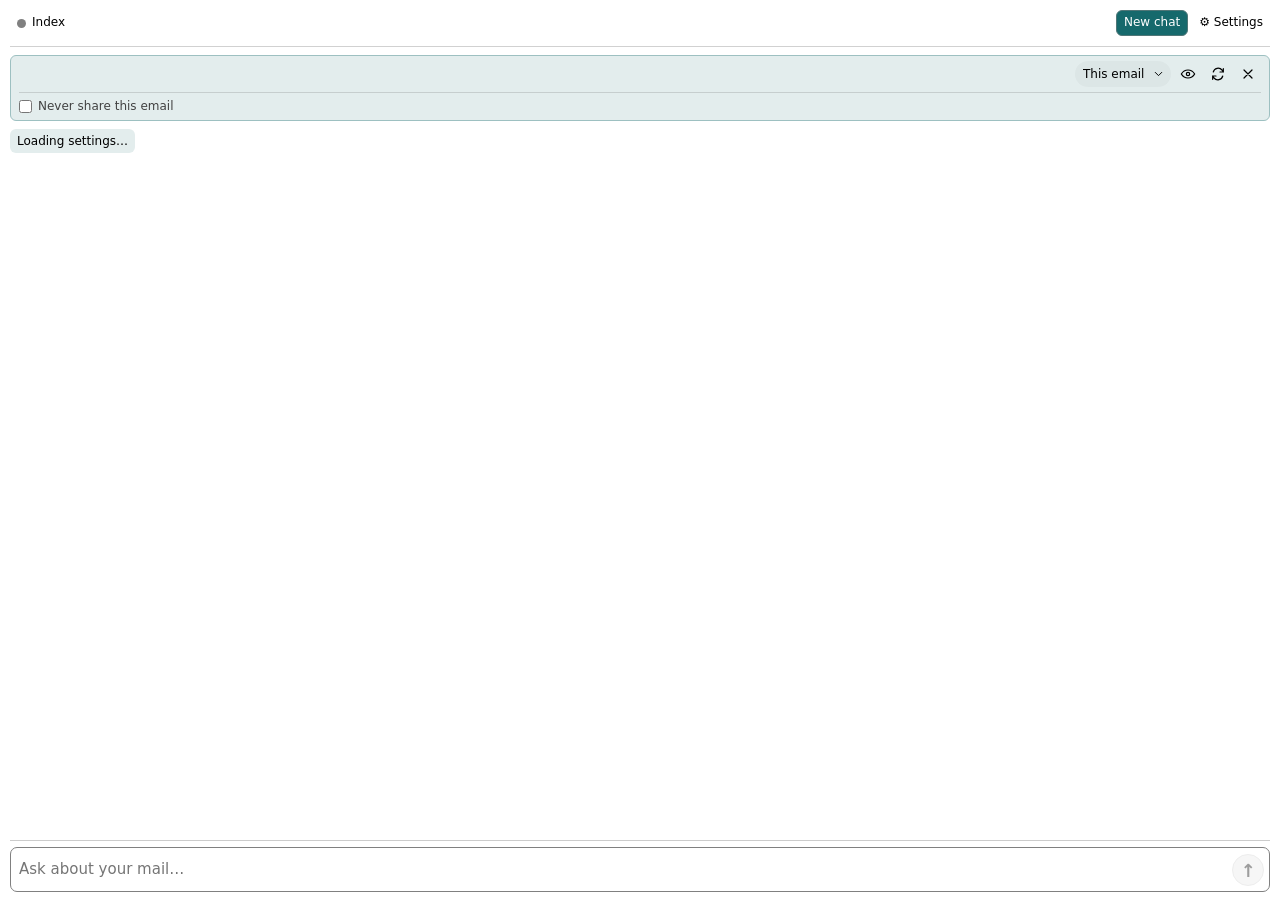
==== commit fc744816: "Assistant-first chat: fixed header, state-driven actions, live What's new (0.16.0)" ====
--- a/extension/chat.html
+++ b/extension/chat.html
@@ -35,27 +35,25 @@
   </svg>
   <main>
     <header class="chat-toolbar">
-      <label id="index-toggle" title="Configure the local indexer in Settings.">
-        <input id="search-index" class="visually-hidden" type="checkbox" aria-label="Search indexed mail" checked disabled>
-        <span class="index-dot" aria-hidden="true"></span>
-        <span id="index-label">Search index</span>
-      </label>
+      <button id="index-status" class="chat-ghost" type="button" popovertarget="index-panel" aria-haspopup="dialog" aria-expanded="false" title="Index status">
+        <span id="index-dot" class="index-dot" data-state="not-set-up" aria-hidden="true"></span>
+        <span id="index-label">Index</span>
+      </button>
       <span id="model" class="model-chip" hidden></span>
-      <button id="mail-menu-button" class="chat-ghost" type="button" popovertarget="mail-menu" aria-haspopup="menu" aria-expanded="false">
-        Mail <svg class="chat-icon" aria-hidden="true"><use href="#chat-icon-chevron"/></svg>
-      </button>
-      <div id="mail-menu" popover role="menu" aria-labelledby="mail-menu-button">
-        <button class="chat-ghost" type="button" role="menuitem" tabindex="-1" data-mail-action="latest">Latest emails</button>
-        <button class="chat-ghost" type="button" role="menuitem" tabindex="-1" data-mail-action="unread">Unread emails</button>
-        <button class="chat-ghost" type="button" role="menuitem" tabindex="-1" data-mail-action="similar">Find similar emails</button>
-        <button class="chat-ghost" type="button" role="menuitem" tabindex="-1" data-mail-action="past">Use similar past replies</button>
-      </div>
       <button id="new-chat" type="button">New chat</button>
       <button id="settings" class="chat-ghost" type="button"><span aria-hidden="true">⚙</span> Settings</button>
     </header>
+    <div id="index-panel" popover aria-labelledby="index-panel-title">
+      <strong id="index-panel-title">Index</strong>
+      <p id="index-detail"></p>
+      <ul id="index-folders"></ul>
+      <div class="index-panel-actions">
+        <button id="index-rescan" class="chat-chip" type="button">Check for new mail now</button>
+        <small id="index-rescan-status" role="status"></small>
+      </div>
+    </div>
     <section class="attachment-controls" aria-label="Email context">
-      <button id="attach-email" class="chat-chip" type="button" hidden>+ Attach selected</button>
-      <div id="attachment" class="mail-context" hidden>
+      <div id="attachment" class="mail-context">
         <div class="attachment-heading">
           <div class="attachment-label" aria-live="polite">
             <strong id="context-subject"></strong>
@@ -73,7 +71,7 @@
             <button id="preview-attachment" class="chat-ghost icon-button" type="button" aria-label="Preview" title="Preview attachment" aria-expanded="false" aria-controls="attachment-preview">
               <svg class="chat-icon" aria-hidden="true"><use href="#chat-icon-eye"/></svg>
             </button>
-            <button id="sync-email" class="chat-ghost icon-button" type="button" aria-label="Sync with selected email" title="Sync with selected email" hidden>
+            <button id="sync-email" class="chat-ghost icon-button" type="button" aria-label="Use the selected email" title="Use the selected email">
               <svg class="chat-icon" aria-hidden="true"><use href="#chat-icon-sync"/></svg>
             </button>
             <button id="remove-attachment" class="chat-ghost icon-button" type="button" aria-label="Remove attachment" title="Remove attachment">
@@ -90,7 +88,7 @@
     <div id="status" role="status">Loading settings…</div>
     <section id="transcript" aria-label="Conversation"></section>
     <form id="chat-form">
-      <div id="quick-actions" class="chat-chips" aria-label="Quick actions" hidden></div>
+      <div id="quick-actions" class="chat-chips" aria-label="Quick actions"></div>
       <div class="composer-line">
         <label class="visually-hidden" for="prompt">Message</label>
         <textarea id="prompt" rows="1" placeholder="Ask about your mail…" required></textarea>
@@ -120,6 +118,7 @@
   <section id="confirm-mailbox" aria-labelledby="confirm-title" hidden>
       <h2 id="confirm-title">Confirm mailbox action</h2>
       <p id="mailbox-description"></p>
+      <p id="mailbox-warning" role="status" hidden></p>
       <div class="controls">
         <button id="cancel-action" type="button">Cancel</button>
         <button id="apply-action" type="button">Apply action</button>
--- a/extension/ui.css
+++ b/extension/ui.css
@@ -795,49 +795,6 @@
   }
 }
 
-#mail-menu-button {
-  display: inline-flex;
-  align-items: center;
-  gap: 3px;
-}
-
-#mail-menu-button .chat-icon {
-  width: 12px;
-  height: 12px;
-}
-
-#mail-menu {
-  --mail-menu-width: 10rem;
-  position: fixed;
-  inset: auto;
-  left: max(6px, min(var(--mail-menu-anchor, 6px), 100vw - var(--mail-menu-width) - 6px));
-  width: var(--mail-menu-width);
-  max-width: calc(100vw - 12px);
-  box-sizing: border-box;
-  margin: 0;
-  padding: 4px;
-  overflow: auto;
-  border: 0;
-  border-radius: 6px;
-  background: Canvas;
-  color: CanvasText;
-  box-shadow: 0 2px 10px color-mix(in srgb, CanvasText 23%, transparent);
-}
-
-#mail-menu:popover-open {
-  display: grid;
-}
-
-#mail-menu button {
-  margin: 0;
-  padding: 6px 9px;
-  text-align: start;
-}
-
-#mail-menu button:focus-visible {
-  outline-offset: -2px;
-}
-
 .mail-results {
   display: grid;
   gap: 4px;
@@ -871,10 +828,6 @@
 
 .attachment-controls:not(:has(> :not([hidden]))) {
   display: none;
-}
-
-#attach-email {
-  color: light-dark(#16696c, #9de2df);
 }
 
 .mail-context {
@@ -983,30 +936,20 @@
   margin-block: 5px;
 }
 
-#index-toggle {
-  display: flex;
+#index-status {
+  display: inline-flex;
   flex: 0 1 auto;
   align-items: center;
-  gap: 5px;
-  margin: 0;
+  gap: 6px;
+  min-width: 0;
   font-weight: 500;
   white-space: nowrap;
-  min-width: 0;
   font-size: 0.8rem;
 }
 
 #index-label {
   overflow: hidden;
   text-overflow: ellipsis;
-}
-
-#index-toggle:has(input:enabled) {
-  cursor: pointer;
-}
-
-#index-toggle:focus-within {
-  outline: 2px solid Highlight;
-  outline-offset: 2px;
 }
 
 .index-dot {
@@ -1017,8 +960,69 @@
   background: GrayText;
 }
 
-#search-index:enabled:checked + .index-dot {
+.index-dot[data-state="ready"] {
   background: #438c50;
+}
+
+.index-dot[data-state="building"],
+.index-dot[data-state="starting"] {
+  background: #c28a15;
+}
+
+.index-dot[data-state="offline"],
+.index-dot[data-state="error"] {
+  background: #b3423a;
+}
+
+#index-panel {
+  position: fixed;
+  inset: auto;
+  top: var(--index-panel-top, 40px);
+  left: max(6px, min(var(--index-panel-anchor, 6px), 100vw - min(22rem, 100vw - 12px) - 6px));
+  width: min(22rem, calc(100vw - 12px));
+  max-height: calc(100vh - var(--index-panel-top, 40px) - 8px);
+  box-sizing: border-box;
+  margin: 0;
+  padding: 10px 12px;
+  overflow: auto;
+  border: 1px solid color-mix(in srgb, CanvasText 22%, Canvas);
+  border-radius: 8px;
+  background: Canvas;
+  color: CanvasText;
+  font-size: 0.85rem;
+  box-shadow: 0 2px 10px color-mix(in srgb, CanvasText 23%, transparent);
+}
+
+#index-panel p {
+  margin: 6px 0;
+  overflow-wrap: anywhere;
+}
+
+#index-folders {
+  max-height: 11rem;
+  margin: 6px 0;
+  padding: 0 0 0 1.1rem;
+  overflow: auto;
+  font-size: 0.8rem;
+}
+
+#index-folders:empty {
+  display: none;
+}
+
+#index-folders li {
+  overflow-wrap: anywhere;
+}
+
+.index-panel-actions {
+  display: flex;
+  flex-wrap: wrap;
+  align-items: center;
+  gap: 6px 8px;
+}
+
+.mail-context[data-empty] {
+  color: color-mix(in srgb, CanvasText 70%, Canvas);
 }
 
 .model-chip {
@@ -1076,7 +1080,7 @@
   color: color-mix(in srgb, CanvasText 80%, Canvas);
 }
 
-.overlay-chat :where(.chat-chip, .chat-toolbar button, #mail-menu button) {
+.overlay-chat :where(.chat-chip, .chat-toolbar button) {
   font: inherit;
   font-size: 0.8rem;
   line-height: 1.3;
@@ -1088,7 +1092,7 @@
   color: CanvasText;
 }
 
-.overlay-chat :where(.chat-chip, .chat-toolbar button, #mail-menu button):enabled:hover {
+.overlay-chat :where(.chat-chip, .chat-toolbar button):enabled:hover {
   background: color-mix(in srgb, #16696c 16%, Canvas);
   cursor: pointer;
 }
